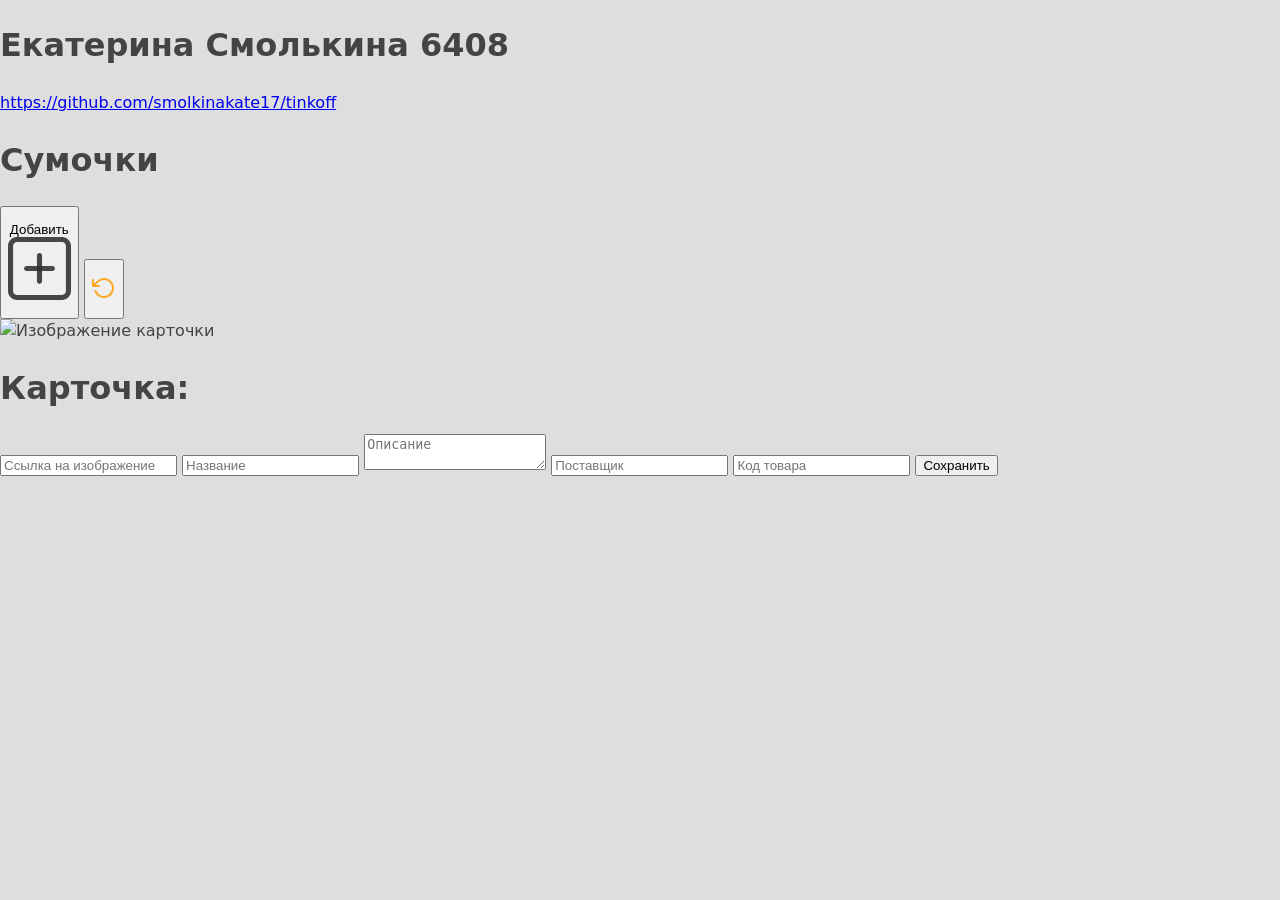
==== task4/index.html @ 074c042e "task4" ====
<!doctype html>
<html lang="en">
  <head>
    <meta charset="UTF-8" />
    <!-- <link rel="icon" type="image/svg+xml" href="/vite.svg" /> -->
    <link rel="stylesheet" href="style.css">
    <link
      rel="icon"
      type="image/svg+xml"
      href="https://acdn.tinkoff.ru/params/common_front/resourses/icons/favicon-32x32.png" />
    <meta name="viewport" content="width=device-width, initial-scale=1.0" />
    <title>Сумочки</title>
  </head>
  <body>
    <header class="header">
      <div class="container mx-auto">
        <div class="flex items-center justify-between">
          <h1 class="header__title">Екатерина Смолькина <span name="group">6408</span></h1>
          <a href="https://github.com/smolkinakate17/tinkoff">https://github.com/smolkinakate17/tinkoff</a>
        </div>
      </div>
    </header>
    <div class="content">
      <div class="container mx-auto">
        <div class="flex items-center justify-between">
          <h1 class="text-5xl py-6">Сумочки</h1>
          <div class="flex gap-2 items-center">
            <button id="add-btn" class="button button-add">
              <p class="px-4 flex gap-2 font-bold items-center">
                <span>Добавить</span>
                <img class="h-5 aspect-square" src="img/add-card.svg" alt="add">
              </p>
            </button>
            <button id="default-btn" class="button button-del">
              <p class=" flex gap-2 font-bold items-center">
                <img class="h-5 aspect-square" src="img/reload.svg" alt="reload">
              </p>
            </button>
          </div>
        </div>
      
        <div id="catalog" class="catalog">

          <template id="card-template">
            <div class="card">
              <div class="card__img">
                <img name="img" class="object-cover w-full h-full bg-zinc-600" src="https://last-trend.ru/uploads/posts/2017-12/1512993102_101.jpg" alt="">
              </div>
              <div class="card__info">
                <div class="flex">
                  <h1 name="name" class="card__title">Сумочки</h1>
                  <button name="delBtn" class="button self-start button-del">
                    <img class="h-5 aspect-square" src="img/trash.svg" alt="">
                  </button>
                </div>
        
                <p name="description" class="grow overflow-hidden">Описание Описание Описание Описание Описание Описание Описание Описание </p>
                <div class="flex">
                  <div class="card__minor-info">
                    <img class="w-5 aspect-square" src="img/user.svg" alt="Поставщик">
                    <p name="provider" class="text-rgba(45, 45, 45, 0.87)">Иван Иванов</p>
                  </div>
                </div>
                <div class="flex">
                  <div class="card__minor-info">
                    <img class="w-5 aspect-square" src="img/tag.svg" alt="Код">
                    <p name="code" class="text-rgba(45, 45, 45, 0.87)">1234567</p>
                  </div>
                  <button name="editBtn" class="button button-add">
                    <img class="w-5 aspect-square" src="img/edit.svg">
                  </button>
                </div>
              </div>
            
            </div>
          </template>
        </div>
      </div>
    </div>
    <div id="modal" class="modal">
      <div id="modal-window" class="modal__window">
        <div class="modal__img">
          <img class="object-cover w-full h-full bg-#dedede" src="http://last-trend.ru/uploads/posts/2017-12/1512993116_59.jpg" alt="Изображение карточки">
        </div>
        <form class="p-10 flex flex-col lg:w-[50%] md:w-fullmin-w-0 gap-3">
          <h1 name="title" class="text-4xl font-bold">Карточка:</h1>
          <input name="id" type="text" hidden>
          <input name="img" class="p-2" type="text" placeholder="Ссылка на изображение" required>
          <input name="name" class="p-2 w-full" type="text" placeholder="Название" required>
          <textarea name="description" class="p-2" type="text" placeholder="Описание" required ></textarea>
          <input name="provider" class="p-2" type="text" placeholder="Поставщик" required>
          <input name="code" type="number" class="p-2" placeholder="Код товара" required>
          <button type="submit" class="button button-add">Сохранить</button>
        </form>
      </div>
    </div>
    <script type="module" src="src/main.js"></script>
  </body>
</html>
---- task4/style.css ----
@tailwind base;
@tailwind components;
@tailwind utilities;

@layer base {
  @media screen and (max-width: 640px) {
    @supports (zoom:normal) {
      html {
          min-width: 640px;
      }
    }
  }

  :root {
    font-family: Inter, system-ui, Avenir, Helvetica, Arial, sans-serif;
    line-height: 1.5;
    font-weight: 400;
  
    color-scheme: light dark;
    color: rgba(45, 45, 45, 0.87);
    background-color: #dedede;
  
    font-synthesis: none;
    text-rendering: optimizeLegibility;
    -webkit-font-smoothing: antialiased;
    -moz-osx-font-smoothing: grayscale;
  }
  
  body {
    margin: 0;
  }
}

@layer components {
  .header {
    @apply bg-gray-400 w-full relative block
  }

  .header__title {
    @apply text-3xl py-4 shadow-sm
  }

  .header__title [name=group] {
    @apply text-yellow-400
  }

  .button {
    @apply p-2 shrink-0
  }
  
  .button-add {
    @apply rounded-md bg-yellow-600 hover:bg-yellow-700 transition-colors duration-200
  }
  
  .button-del {
    @apply rounded-md hover:bg-white/75 transition-colors duration-200 text-yellow-600 font-bold
  }

  .catalog {
    @apply grid gap-6 2xl:grid-cols-3 lg:grid-cols-2
  }

  .card {
    @apply flex w-full gap-3 p-3 outline-2 relative outline-yellow-600 hover:outline cursor-pointer
  }

  .card__img {
    @apply h-52 aspect-square p-2
  }

  .card__info {
    @apply flex flex-col min-w-0 grow gap-3
  }

  .card__title {
    @apply grow text-4xl font-bold font-inter truncate pb-2
  }

  .card__minor-info {
    @apply flex items-center gap-4 grow
  }

  .modal {
    @apply fixed inset-0 bg-white/50 hidden justify-center items-center
  }

  .modal__window {
    @apply lg:w-[1000px] md:w-[500px] bg-[#dedede] flex lg:flex-row sm:flex-col
  }

  .modal__img {
    @apply bg-slate-200 lg:w-[50%] md:w-full min-w-0 aspect-square
  }
}
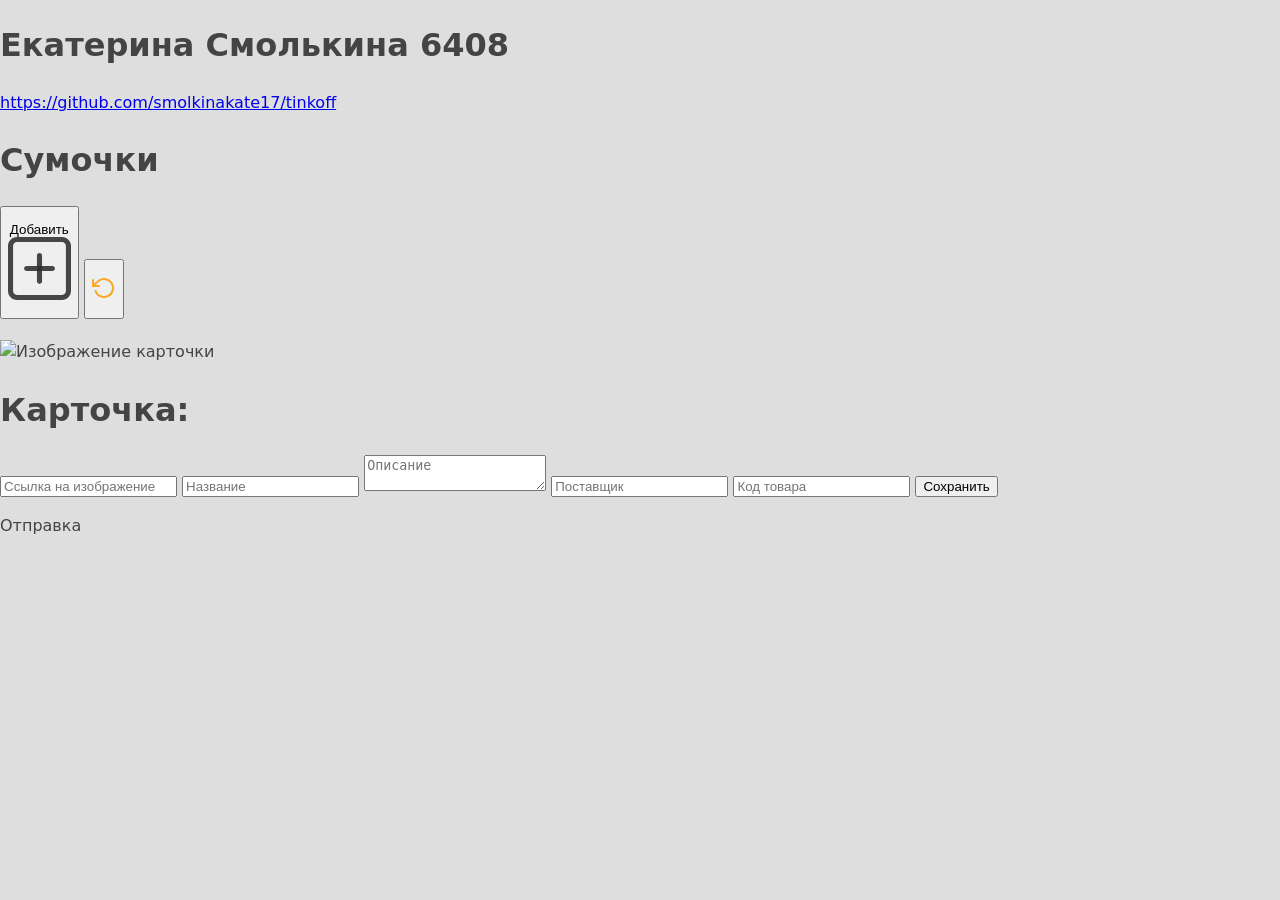
==== commit 2aa46862: "task4_AJAX" ====
--- a/task4/index.html
+++ b/task4/index.html
@@ -2,7 +2,6 @@
 <html lang="en">
   <head>
     <meta charset="UTF-8" />
-    <!-- <link rel="icon" type="image/svg+xml" href="/vite.svg" /> -->
     <link rel="stylesheet" href="style.css">
     <link
       rel="icon"
@@ -14,9 +13,18 @@
   <body>
     <header class="header">
       <div class="container mx-auto">
-        <div class="flex items-center justify-between">
-          <h1 class="header__title">Екатерина Смолькина <span name="group">6408</span></h1>
-          <a href="https://github.com/smolkinakate17/tinkoff">https://github.com/smolkinakate17/tinkoff</a>
+        <div name="header" id="header" class="header-content">
+          <div name="infoPL" class="flex gap-2">
+            <div class="h-10 w-52 is-loading"></div>
+            <div class="h-10 w-56 is-loading"></div>
+            <div class="h-10 w-28 is-loading"></div>
+          </div>
+          <div name="gitPL" class="h-10 w-80 is-loading"></div>
+          <div class="flex items-center justify-between">
+            <h1 class="header__title">Екатерина Смолькина <span name="group">6408</span></h1>
+            <a href="https://github.com/smolkinakate17/tinkoff">https://github.com/smolkinakate17/tinkoff</a>
+          </div>
+          
         </div>
       </div>
     </header>
@@ -38,8 +46,108 @@
             </button>
           </div>
         </div>
-      
+
         <div id="catalog" class="catalog">
+          <div class="card">
+            <div class="card__img is-loading">
+            </div>
+            <div class="card__info">
+              <div class="flex">
+                <h1 name="name" class="h-10 w-32 is-loading"></h1>
+              </div>
+              <p name="description" class="grow is-loading"></p>
+              <div class="flex">
+                <div class="card__minor-info">
+                  <p name="provider" class="is-loading h-8 w-40"></p>
+                </div>
+              </div>
+              <div class="flex">
+                <div class="card__minor-info">
+                  <p name="code" class="is-loading h-8 w-32"></p>
+                </div>
+              </div>
+            </div>
+          </div>
+          <div class="card">
+            <div class="card__img is-loading">
+            </div>
+            <div class="card__info">
+              <div class="flex">
+                <h1 name="name" class="h-10 w-32 is-loading"></h1>
+              </div>
+              <p name="description" class="grow is-loading"></p>
+              <div class="flex">
+                <div class="card__minor-info">
+                  <p name="provider" class="is-loading h-8 w-40"></p>
+                </div>
+              </div>
+              <div class="flex">
+                <div class="card__minor-info">
+                  <p name="code" class="is-loading h-8 w-32"></p>
+                </div>
+              </div>
+            </div>
+          </div>
+          <div class="card">
+            <div class="card__img is-loading">
+            </div>
+            <div class="card__info">
+              <div class="flex">
+                <h1 name="name" class="h-10 w-32 is-loading"></h1>
+              </div>
+              <p name="description" class="grow is-loading"></p>
+              <div class="flex">
+                <div class="card__minor-info">
+                  <p name="provider" class="is-loading h-8 w-40"></p>
+                </div>
+              </div>
+              <div class="flex">
+                <div class="card__minor-info">
+                  <p name="code" class="is-loading h-8 w-32"></p>
+                </div>
+              </div>
+            </div>
+          </div>
+          <div class="card">
+            <div class="card__img is-loading">
+            </div>
+            <div class="card__info">
+              <div class="flex">
+                <h1 name="name" class="h-10 w-32 is-loading"></h1>
+              </div>
+              <p name="description" class="grow is-loading"></p>
+              <div class="flex">
+                <div class="card__minor-info">
+                  <p name="provider" class="is-loading h-8 w-40"></p>
+                </div>
+              </div>
+              <div class="flex">
+                <div class="card__minor-info">
+                  <p name="code" class="is-loading h-8 w-32"></p>
+                </div>
+              </div>
+            </div>
+          </div>
+          <div class="card">
+            <div class="card__img is-loading">
+            </div>
+            <div class="card__info">
+              <div class="flex">
+                <h1 name="name" class="h-10 w-32 is-loading"></h1>
+              </div>
+              <p name="description" class="grow is-loading"></p>
+              <div class="flex">
+                <div class="card__minor-info">
+                  <p name="provider" class="is-loading h-8 w-40"></p>
+                </div>
+              </div>
+              <div class="flex">
+                <div class="card__minor-info">
+                  <p name="code" class="is-loading h-8 w-32"></p>
+                </div>
+              </div>
+            </div>
+          </div>
 
           <template id="card-template">
             <div class="card">
@@ -53,7 +161,7 @@
                     <img class="h-5 aspect-square" src="img/trash.svg" alt="">
                   </button>
                 </div>
-        
+
                 <p name="description" class="grow overflow-hidden">Описание Описание Описание Описание Описание Описание Описание Описание </p>
                 <div class="flex">
                   <div class="card__minor-info">
@@ -71,7 +179,34 @@
                   </button>
                 </div>
               </div>
-            
+              <div name="deleting" class="sendBG">
+                <div class="flex gap-4 items-center">
+                  <p class="text-2xl text-yellow-600">Удаление</p>
+                  <div class="loader-yellow"></div>
+                </div>
+              </div>
+            </div>
+          </template>
+          <template id="card-preloader-template">
+            <div class="card">
+              <div class="card__img is-loading">
+              </div>
+              <div class="card__info">
+                <div class="flex">
+                  <h1 name="name" class="h-10 w-32 is-loading"></h1>
+                </div>
+                <p name="description" class="grow is-loading"></p>
+                <div class="flex">
+                  <div class="card__minor-info">
+                    <p name="provider" class="is-loading h-8 w-40"></p>
+                  </div>
+                </div>
+                <div class="flex">
+                  <div class="card__minor-info">
+                    <p name="code" class="is-loading h-8 w-32"></p>
+                  </div>
+                </div>
+              </div>
             </div>
           </template>
         </div>
@@ -92,8 +227,14 @@
           <input name="code" type="number" class="p-2" placeholder="Код товара" required>
           <button type="submit" class="button button-add">Сохранить</button>
         </form>
+        <div name="sending" class="sendBG">
+          <div class="flex gap-4 items-center">
+            <p class="text-2xl text-white">Отправка</p>
+            <div class="loader-white"></div>
+          </div>
+        </div>
       </div>
     </div>
-    <script type="module" src="src/main.js"></script>
+    <script type="module" src="/src/main.js"></script>
   </body>
 </html>
--- a/task4/style.css
+++ b/task4/style.css
@@ -11,21 +11,25 @@
     }
   }
 
+  a {
+    @apply focus:text-yellow-500 hover:text-yellow-400
+  }
+
   :root {
     font-family: Inter, system-ui, Avenir, Helvetica, Arial, sans-serif;
     line-height: 1.5;
     font-weight: 400;
-  
+
     color-scheme: light dark;
     color: rgba(45, 45, 45, 0.87);
     background-color: #dedede;
-  
+
     font-synthesis: none;
     text-rendering: optimizeLegibility;
     -webkit-font-smoothing: antialiased;
     -moz-osx-font-smoothing: grayscale;
   }
-  
+
   body {
     margin: 0;
   }
@@ -36,22 +40,26 @@
     @apply bg-gray-400 w-full relative block
   }
 
+  .header-content {
+    @apply flex items-center justify-between h-16
+  }
+
   .header__title {
-    @apply text-3xl py-4 shadow-sm
+    @apply text-3xl shadow-sm
   }
 
   .header__title [name=group] {
-    @apply text-yellow-400
+    @apply text-yellow-500
   }
 
   .button {
     @apply p-2 shrink-0
   }
-  
+
   .button-add {
     @apply rounded-md bg-yellow-600 hover:bg-yellow-700 transition-colors duration-200
   }
-  
+
   .button-del {
     @apply rounded-md hover:bg-white/75 transition-colors duration-200 text-yellow-600 font-bold
   }
@@ -65,7 +73,7 @@
   }
 
   .card__img {
-    @apply h-52 aspect-square p-2
+    @apply h-52 aspect-square
   }
 
   .card__info {
@@ -85,11 +93,27 @@
   }
 
   .modal__window {
-    @apply lg:w-[1000px] md:w-[500px] bg-[#dedede] flex lg:flex-row sm:flex-col
+    @apply lg:w-[1000px] md:w-[500px] bg-[#dedede] flex lg:flex-row sm:flex-col relative
   }
 
   .modal__img {
     @apply bg-slate-200 lg:w-[50%] md:w-full min-w-0 aspect-square
   }
+
+  .sendBG {
+    @apply absolute inset-0 bg-white/80 hidden justify-center items-center
+  }
+  .loader-yellow {
+    @apply animate-spin h-8 w-8 rounded-full border-4 border-yellow-600/40 border-t-yellow-600 border-l-yellow-600
+  }
+  .loader-white {
+    @apply animate-spin h-8 w-8 rounded-full border-4 border-black/40 border-t-black border-l-black
+  }
 }
 
+@layer utilities {
+  .is-loading {
+    @apply animate-pulse bg-gray-500 rounded-md
+  }
+}
+
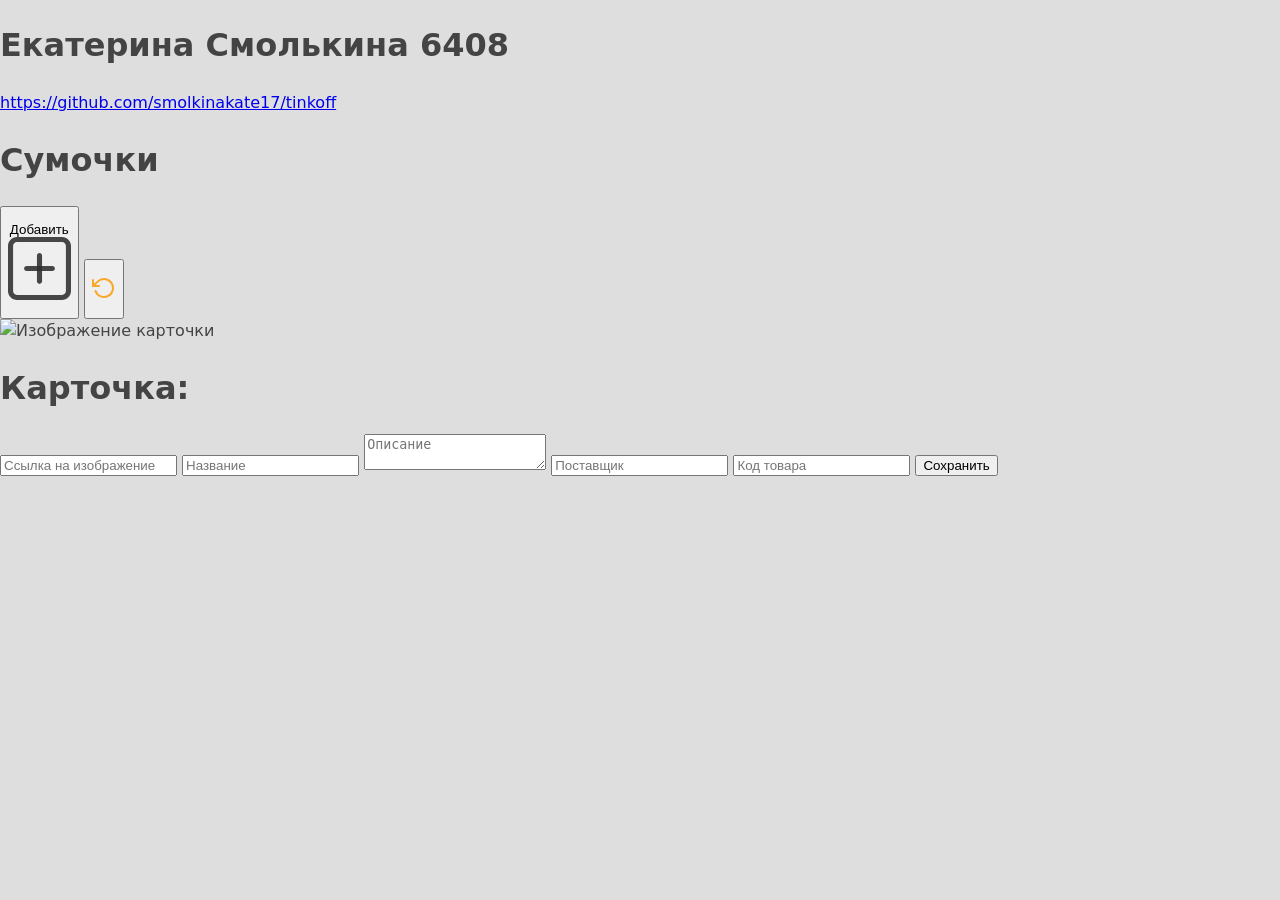
==== commit 8b98b58f: "Merge 61da8cfb66ab660c57af25f0cfa51017f10e011a into 1334626ac9e71dead0fbe5b53b4e9e61907e9611" ====
--- a/task4/index.html
+++ b/task4/index.html
@@ -2,6 +2,7 @@
 <html lang="en">
   <head>
     <meta charset="UTF-8" />
+    <!-- <link rel="icon" type="image/svg+xml" href="/vite.svg" /> -->
     <link rel="stylesheet" href="style.css">
     <link
       rel="icon"
@@ -13,18 +14,9 @@
   <body>
     <header class="header">
       <div class="container mx-auto">
-        <div name="header" id="header" class="header-content">
-          <div name="infoPL" class="flex gap-2">
-            <div class="h-10 w-52 is-loading"></div>
-            <div class="h-10 w-56 is-loading"></div>
-            <div class="h-10 w-28 is-loading"></div>
-          </div>
-          <div name="gitPL" class="h-10 w-80 is-loading"></div>
-          <div class="flex items-center justify-between">
-            <h1 class="header__title">Екатерина Смолькина <span name="group">6408</span></h1>
-            <a href="https://github.com/smolkinakate17/tinkoff">https://github.com/smolkinakate17/tinkoff</a>
-          </div>
-          
+        <div class="flex items-center justify-between">
+          <h1 class="header__title">Екатерина Смолькина <span name="group">6408</span></h1>
+          <a href="https://github.com/smolkinakate17/tinkoff">https://github.com/smolkinakate17/tinkoff</a>
         </div>
       </div>
     </header>
@@ -46,108 +38,8 @@
             </button>
           </div>
         </div>
-
+      
         <div id="catalog" class="catalog">
-          <div class="card">
-            <div class="card__img is-loading">
-            </div>
-            <div class="card__info">
-              <div class="flex">
-                <h1 name="name" class="h-10 w-32 is-loading"></h1>
-              </div>
-              <p name="description" class="grow is-loading"></p>
-              <div class="flex">
-                <div class="card__minor-info">
-                  <p name="provider" class="is-loading h-8 w-40"></p>
-                </div>
-              </div>
-              <div class="flex">
-                <div class="card__minor-info">
-                  <p name="code" class="is-loading h-8 w-32"></p>
-                </div>
-              </div>
-            </div>
-          </div>
-          <div class="card">
-            <div class="card__img is-loading">
-            </div>
-            <div class="card__info">
-              <div class="flex">
-                <h1 name="name" class="h-10 w-32 is-loading"></h1>
-              </div>
-              <p name="description" class="grow is-loading"></p>
-              <div class="flex">
-                <div class="card__minor-info">
-                  <p name="provider" class="is-loading h-8 w-40"></p>
-                </div>
-              </div>
-              <div class="flex">
-                <div class="card__minor-info">
-                  <p name="code" class="is-loading h-8 w-32"></p>
-                </div>
-              </div>
-            </div>
-          </div>
-          <div class="card">
-            <div class="card__img is-loading">
-            </div>
-            <div class="card__info">
-              <div class="flex">
-                <h1 name="name" class="h-10 w-32 is-loading"></h1>
-              </div>
-              <p name="description" class="grow is-loading"></p>
-              <div class="flex">
-                <div class="card__minor-info">
-                  <p name="provider" class="is-loading h-8 w-40"></p>
-                </div>
-              </div>
-              <div class="flex">
-                <div class="card__minor-info">
-                  <p name="code" class="is-loading h-8 w-32"></p>
-                </div>
-              </div>
-            </div>
-          </div>
-          <div class="card">
-            <div class="card__img is-loading">
-            </div>
-            <div class="card__info">
-              <div class="flex">
-                <h1 name="name" class="h-10 w-32 is-loading"></h1>
-              </div>
-              <p name="description" class="grow is-loading"></p>
-              <div class="flex">
-                <div class="card__minor-info">
-                  <p name="provider" class="is-loading h-8 w-40"></p>
-                </div>
-              </div>
-              <div class="flex">
-                <div class="card__minor-info">
-                  <p name="code" class="is-loading h-8 w-32"></p>
-                </div>
-              </div>
-            </div>
-          </div>
-          <div class="card">
-            <div class="card__img is-loading">
-            </div>
-            <div class="card__info">
-              <div class="flex">
-                <h1 name="name" class="h-10 w-32 is-loading"></h1>
-              </div>
-              <p name="description" class="grow is-loading"></p>
-              <div class="flex">
-                <div class="card__minor-info">
-                  <p name="provider" class="is-loading h-8 w-40"></p>
-                </div>
-              </div>
-              <div class="flex">
-                <div class="card__minor-info">
-                  <p name="code" class="is-loading h-8 w-32"></p>
-                </div>
-              </div>
-            </div>
-          </div>
 
           <template id="card-template">
             <div class="card">
@@ -161,7 +53,7 @@
                     <img class="h-5 aspect-square" src="img/trash.svg" alt="">
                   </button>
                 </div>
-
+        
                 <p name="description" class="grow overflow-hidden">Описание Описание Описание Описание Описание Описание Описание Описание </p>
                 <div class="flex">
                   <div class="card__minor-info">
@@ -179,34 +71,7 @@
                   </button>
                 </div>
               </div>
-              <div name="deleting" class="sendBG">
-                <div class="flex gap-4 items-center">
-                  <p class="text-2xl text-yellow-600">Удаление</p>
-                  <div class="loader-yellow"></div>
-                </div>
-              </div>
-            </div>
-          </template>
-          <template id="card-preloader-template">
-            <div class="card">
-              <div class="card__img is-loading">
-              </div>
-              <div class="card__info">
-                <div class="flex">
-                  <h1 name="name" class="h-10 w-32 is-loading"></h1>
-                </div>
-                <p name="description" class="grow is-loading"></p>
-                <div class="flex">
-                  <div class="card__minor-info">
-                    <p name="provider" class="is-loading h-8 w-40"></p>
-                  </div>
-                </div>
-                <div class="flex">
-                  <div class="card__minor-info">
-                    <p name="code" class="is-loading h-8 w-32"></p>
-                  </div>
-                </div>
-              </div>
+            
             </div>
           </template>
         </div>
@@ -227,14 +92,8 @@
           <input name="code" type="number" class="p-2" placeholder="Код товара" required>
           <button type="submit" class="button button-add">Сохранить</button>
         </form>
-        <div name="sending" class="sendBG">
-          <div class="flex gap-4 items-center">
-            <p class="text-2xl text-white">Отправка</p>
-            <div class="loader-white"></div>
-          </div>
-        </div>
       </div>
     </div>
-    <script type="module" src="/src/main.js"></script>
+    <script type="module" src="src/main.js"></script>
   </body>
 </html>
--- a/task4/style.css
+++ b/task4/style.css
@@ -11,25 +11,21 @@
     }
   }
 
-  a {
-    @apply focus:text-yellow-500 hover:text-yellow-400
-  }
-
   :root {
     font-family: Inter, system-ui, Avenir, Helvetica, Arial, sans-serif;
     line-height: 1.5;
     font-weight: 400;
-
+  
     color-scheme: light dark;
     color: rgba(45, 45, 45, 0.87);
     background-color: #dedede;
-
+  
     font-synthesis: none;
     text-rendering: optimizeLegibility;
     -webkit-font-smoothing: antialiased;
     -moz-osx-font-smoothing: grayscale;
   }
-
+  
   body {
     margin: 0;
   }
@@ -40,26 +36,22 @@
     @apply bg-gray-400 w-full relative block
   }
 
-  .header-content {
-    @apply flex items-center justify-between h-16
-  }
-
   .header__title {
-    @apply text-3xl shadow-sm
+    @apply text-3xl py-4 shadow-sm
   }
 
   .header__title [name=group] {
-    @apply text-yellow-500
+    @apply text-yellow-400
   }
 
   .button {
     @apply p-2 shrink-0
   }
-
+  
   .button-add {
     @apply rounded-md bg-yellow-600 hover:bg-yellow-700 transition-colors duration-200
   }
-
+  
   .button-del {
     @apply rounded-md hover:bg-white/75 transition-colors duration-200 text-yellow-600 font-bold
   }
@@ -73,7 +65,7 @@
   }
 
   .card__img {
-    @apply h-52 aspect-square
+    @apply h-52 aspect-square p-2
   }
 
   .card__info {
@@ -93,27 +85,11 @@
   }
 
   .modal__window {
-    @apply lg:w-[1000px] md:w-[500px] bg-[#dedede] flex lg:flex-row sm:flex-col relative
+    @apply lg:w-[1000px] md:w-[500px] bg-[#dedede] flex lg:flex-row sm:flex-col
   }
 
   .modal__img {
     @apply bg-slate-200 lg:w-[50%] md:w-full min-w-0 aspect-square
   }
-
-  .sendBG {
-    @apply absolute inset-0 bg-white/80 hidden justify-center items-center
-  }
-  .loader-yellow {
-    @apply animate-spin h-8 w-8 rounded-full border-4 border-yellow-600/40 border-t-yellow-600 border-l-yellow-600
-  }
-  .loader-white {
-    @apply animate-spin h-8 w-8 rounded-full border-4 border-black/40 border-t-black border-l-black
-  }
 }
 
-@layer utilities {
-  .is-loading {
-    @apply animate-pulse bg-gray-500 rounded-md
-  }
-}
-
